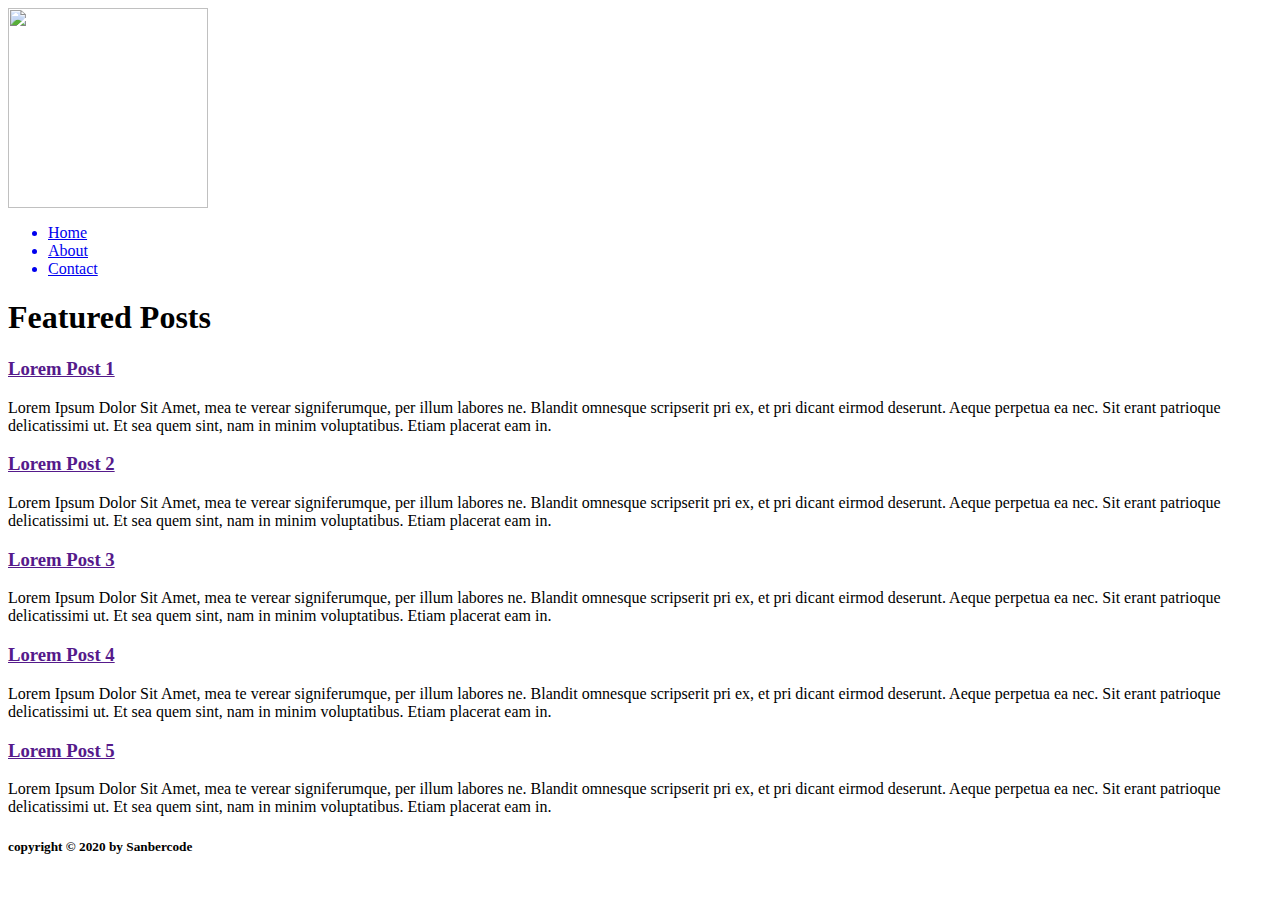
==== cobafoldertugas2/index.html @ 826fa3ab "membuat file index dan about dalam html" ====
<html>
  <head>
    <link href="public/css/style.css" rel="stylesheet" />
    <link href="https://fonts.googleapis.com/css?family=Slabo+27px" rel="stylesheet">
  </head>
  <body>
    <header>
      <img id="logo" src="public/css/logo.png" width="200px" />
      <nav>
        <ul>
          <a href="index.html"><li>Home</li></a>
          <a href="about.html"><li>About</li></a>
          <a href="contact.html"><li>Contact</li></a>
        </ul>
      </nav>
    </header>
    <section>
      <h1>Featured Posts</h1>
      <div id="article-list">
        <div>
          <a href=""><h3>Lorem Post 1</h3></a>
          <p>
            Lorem Ipsum Dolor Sit Amet, mea te verear signiferumque, per illum labores ne. Blandit omnesque scripserit pri ex, et pri dicant eirmod deserunt. Aeque perpetua ea nec. Sit erant patrioque delicatissimi ut. Et sea quem sint, nam in minim voluptatibus. Etiam placerat eam in.
          </p>
        </div>
        <div>
          <a href=""><h3>Lorem Post 2</h3></a>
          <p>
            Lorem Ipsum Dolor Sit Amet, mea te verear signiferumque, per illum labores ne. Blandit omnesque scripserit pri ex, et pri dicant eirmod deserunt. Aeque perpetua ea nec. Sit erant patrioque delicatissimi ut. Et sea quem sint, nam in minim voluptatibus. Etiam placerat eam in.
          </p>
        </div>
        <div>
          <a href=""><h3>Lorem Post 3</h3></a>
          <p>
            Lorem Ipsum Dolor Sit Amet, mea te verear signiferumque, per illum labores ne. Blandit omnesque scripserit pri ex, et pri dicant eirmod deserunt. Aeque perpetua ea nec. Sit erant patrioque delicatissimi ut. Et sea quem sint, nam in minim voluptatibus. Etiam placerat eam in.
          </p>
        </div>
        <div>
          <a href=""><h3>Lorem Post 4</h3></a>
          <p>
            Lorem Ipsum Dolor Sit Amet, mea te verear signiferumque, per illum labores ne. Blandit omnesque scripserit pri ex, et pri dicant eirmod deserunt. Aeque perpetua ea nec. Sit erant patrioque delicatissimi ut. Et sea quem sint, nam in minim voluptatibus. Etiam placerat eam in.
          </p>
        </div>
        <div>
          <a href=""><h3>Lorem Post 5</h3></a>
          <p>
            Lorem Ipsum Dolor Sit Amet, mea te verear signiferumque, per illum labores ne. Blandit omnesque scripserit pri ex, et pri dicant eirmod deserunt. Aeque perpetua ea nec. Sit erant patrioque delicatissimi ut. Et sea quem sint, nam in minim voluptatibus. Etiam placerat eam in.
          </p>
        </div>
      </div>
    </section>
    <footer>
      <h5>copyright &copy; 2020 by Sanbercode</h5>
    </footer>
  </body>
</html>
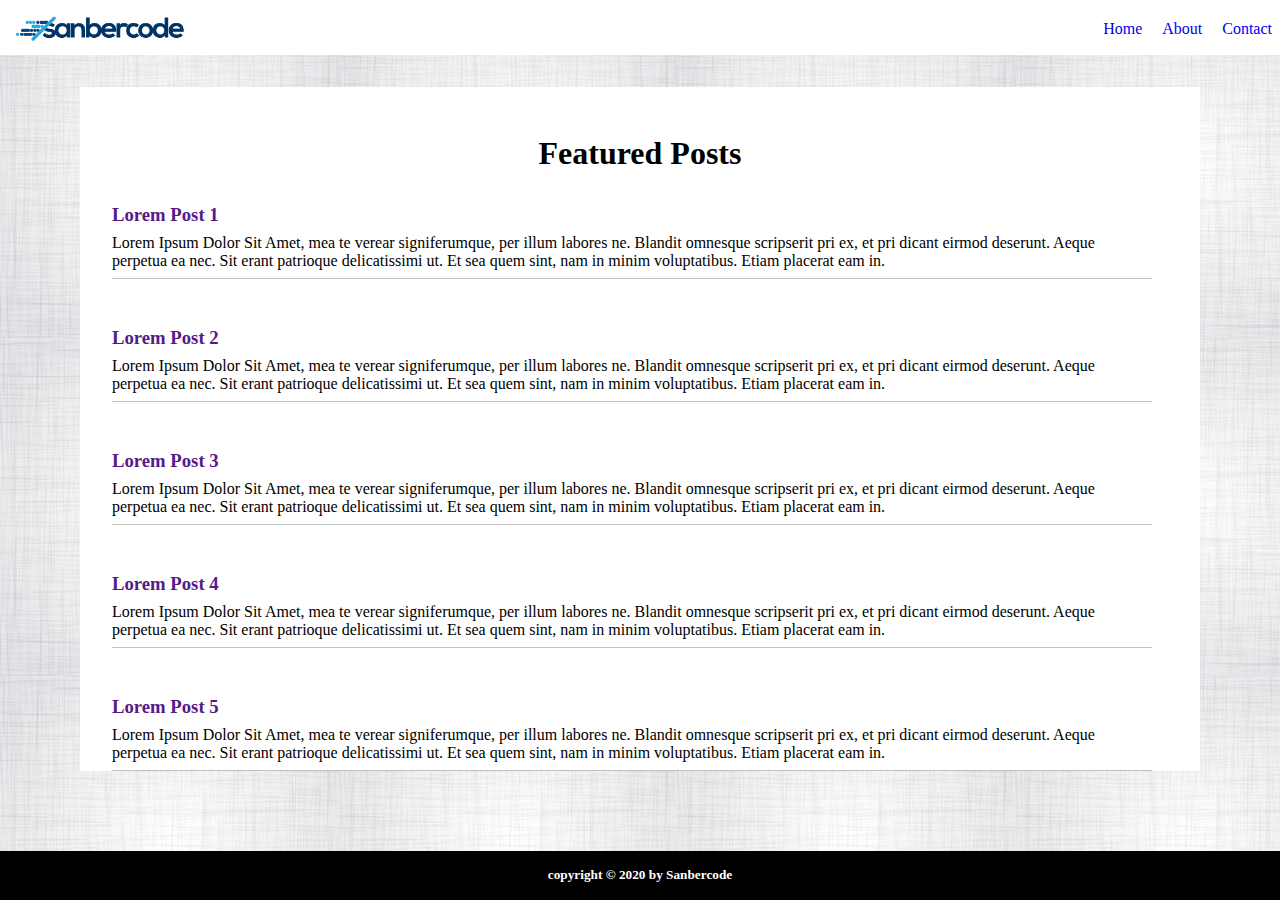
==== commit e5417a18: "Menyelesaikan halaman indeks dan stylingnya" ====
--- a/cobafoldertugas2/index.html
+++ b/cobafoldertugas2/index.html
@@ -1,11 +1,11 @@
 <html>
   <head>
-    <link href="public/css/style.css" rel="stylesheet" />
+    <link href="public/css/style.css" rel="stylesheet" type="text/css"/>
     <link href="https://fonts.googleapis.com/css?family=Slabo+27px" rel="stylesheet">
   </head>
   <body>
     <header>
-      <img id="logo" src="public/css/logo.png" width="200px" />
+      <img id="logo" src="public/img/logo.png" width="200px" />
       <nav>
         <ul>
           <a href="index.html"><li>Home</li></a>
--- a/cobafoldertugas2/public/css/style.css
+++ b/cobafoldertugas2/public/css/style.css
@@ -0,0 +1,68 @@
+*{
+    margin:0px; 
+    padding:0px;
+}
+
+header {
+    background-color:white;
+    position:sticky;
+    top:0;
+    
+}
+
+li{ 
+    display: inline-block; 
+    padding-top: 1.25em; 
+    padding-bottom: 0.5em; 
+    padding-left:0.5em;
+    padding-right:0.5em; 
+}
+
+nav{
+    float:right;
+}
+
+body{
+    background:url('../img/pattern.png');
+}
+
+section{
+    background-color:white;
+    margin: 0em 5em 0em 5em;
+    padding-bottom: 0em;
+}
+
+h1{
+    text-align: center;
+    margin: 1em 0.5em 1em 0.5em;
+    padding-top: 1.5em;
+}
+
+section div div{
+    border-bottom: 1px solid silver;
+    margin: 2em 3em 3em 2em;
+    
+}
+
+section div div a{
+    text-decoration: none;
+}
+
+section div div p{
+    margin-top: 0.5em;
+    margin-bottom: 0.5em;
+}
+
+footer{
+    background-color:black;
+    position: fixed;
+    bottom:0px;
+    width: 100%;
+}
+
+h5{
+    text-align: center;
+    color:white;
+    padding-top: 1.25em;
+    padding-bottom: 1.25em;
+}